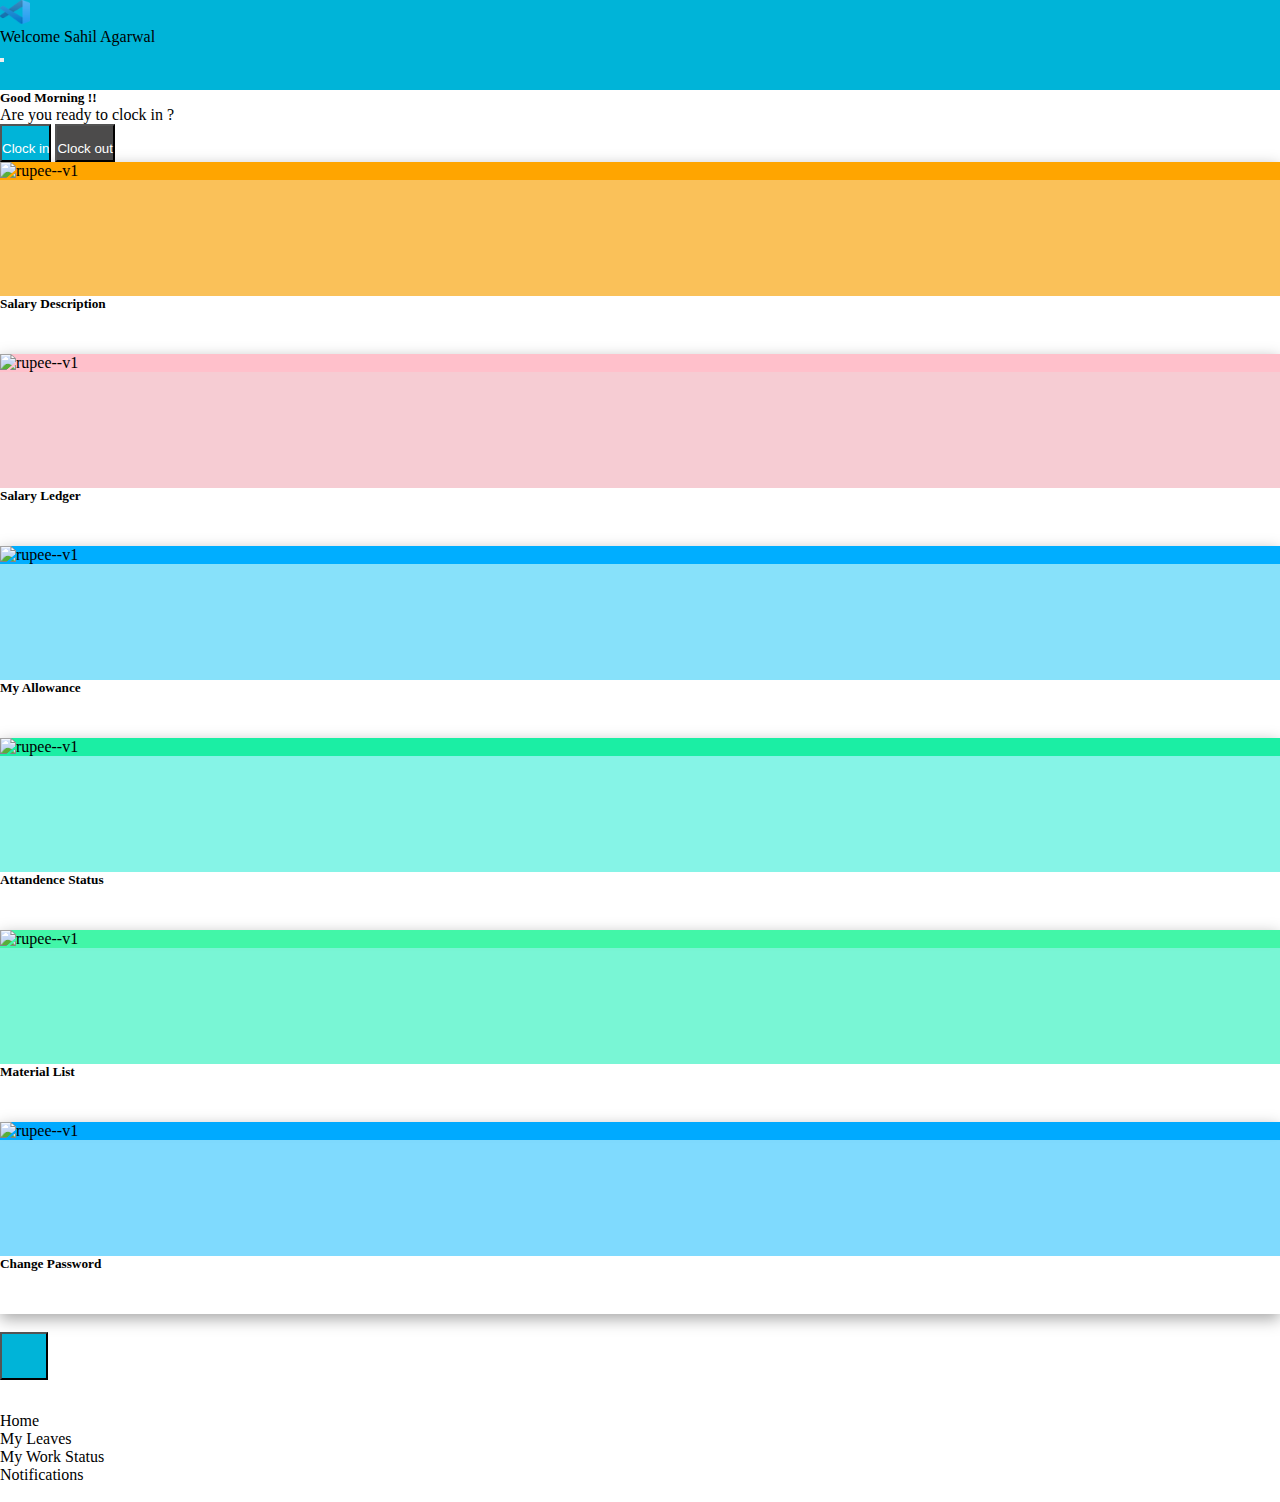
==== HomePage.html @ 342c8b8b "Add files via upload" ====
<!DOCTYPE html>
<html lang="en">
<head>
    <meta charset="UTF-8">
    <meta name="viewport" content="width=device-width, initial-scale=1.0">
    <!-- <link rel="stylesheet" href="main.css"> -->
    <link rel="stylesheet" href="HomePage.css">
    <link
    href="https://cdn.jsdelivr.net/npm/bootstrap@5.3.2/dist/css/bootstrap.min.css"
    rel="stylesheet"
    integrity="sha384-T3c6CoIi6uLrA9TneNEoa7RxnatzjcDSCmG1MXxSR1GAsXEV/Dwwykc2MPK8M2HN"
    crossorigin="anonymous"
  />
    <title>Homepage</title>
</head>
<body>
    <nav class="navbar position-sticky">
       <div class="container-fluid">
         <a class="navbar-brand" href="#">
            <img src="images/vscode.png" alt="Bootstrap" width="30" height="24">
          </a>
       <ul class="navbar-nav">
        <li class="nav-item">Welcome Sahil Agarwal</li>
       </ul>
          
       <button class="btn"><ion-icon name="person-circle-outline"></ion-icon></button>

       </div>
       
    </nav>
<div class="container-sm">
  <div class="mt-3 card align-items-center" >
    <h5 class="mt-1 mb-1">Good Morning !!</h5>
    <p>Are you ready to clock in ?</p>
    <div class="mb-4 d-flex" >
      <button class=" m-1 btn d-flex  align-items-center"  style="background-color: var(--blue);color: var(--white);" ><ion-icon name="enter-outline" style="font-size: 30px;"></ion-icon> Clock in</button>
      <button class="m-1 btn d-flex align-items-center" style="background-color: var(--grey); color: var(--white);"><ion-icon name="exit-outline" style="font-size: 30px;"></ion-icon> Clock out</button></div>
  </div>
 </div>
 <div class="d-flex align-items-center justify-content-center" style="width: 100%;">
  <div class="row container-lg d-flex justify-content-center mt-2" >

   <div class="m-1 d-flex row col-5 col-md-3 rounded" style="box-shadow: rgba(0, 0, 0, 0.35) 0px 5px 15px; padding: 0%; height: 12rem;">
    <div class="position-relative rounded-top" style="padding: 0%; background-color: var(--bg1); width:100%; height: 70%;"><div class="bottom-0 mx-0 position-absolute rounded-top p-1" style="background-color: var(--bg1dark);"><img width="50" height="50" src="https://img.icons8.com/material/96/rupee--v1.png" alt="rupee--v1"/></div></div>
    <div class="d-flex justify-content-center"><h5>Salary Description</h5></div>
   </div>

   <div class="m-1 row col-5 col-md-3 rounded" style="box-shadow: rgba(0, 0, 0, 0.35) 0px 5px 15px; padding: 0%; height: 12rem;">
    <div class="position-relative rounded-top" style="padding: 0%; background-color: var(--bg2); width:100%; height: 70%;"><div class="bottom-0 mx-0 position-absolute rounded-top p-1" style="background-color: var(--bg2dark);"><img width="50" height="50" src="https://img.icons8.com/material/96/futures--v1.png" alt="rupee--v1"/></div></div>
    <div class="d-flex justify-content-center"><h5>Salary Ledger</h5></div>
   </div>

   <div class="m-1 d-flex row col-5 col-md-3 rounded" style="box-shadow: rgba(0, 0, 0, 0.35) 0px 5px 15px; padding: 0%; height: 12rem;">
    <div class="position-relative rounded-top" style="padding: 0%; background-color: var(--bg3); width:100%; height: 70%;"><div class="bottom-0 mx-0 position-absolute rounded-top p-1" style="background-color: var(--bg3dark);"><img width="50" height="50" src="https://img.icons8.com/material/96/money-yours.png" alt="rupee--v1"/></div></div>
    <div class="d-flex justify-content-center"><h5>My Allowance</h5></div>
   </div>

   <div class="m-1 d-flex row col-5 col-md-3 rounded" style="box-shadow: rgba(0, 0, 0, 0.35) 0px 5px 15px; padding: 0%; height: 12rem;">
    <div class="position-relative rounded-top" style="padding: 0%; background-color: var(--bg4); width:100%; height: 70%;"><div class="bottom-0 mx-0 position-absolute rounded-top p-1" style="background-color: var(--bg4dark);"><img width="50" height="50" src=" https://img.icons8.com/material/96/imac.png" alt="rupee--v1"/></div></div>
    <div class="d-flex justify-content-center"><h5>Attandence Status</h5></div>
   </div>

   <div class="m-1 d-flex row col-5 col-md-3 rounded" style="box-shadow: rgba(0, 0, 0, 0.35) 0px 5px 15px; padding: 0%; height: 12rem;">
    <div class="position-relative rounded-top" style="padding: 0%; background-color: var(--bg5); width:100%; height: 70%;"><div class="bottom-0 mx-0 position-absolute rounded-top p-1" style="background-color: var(--bg5dark);"><img width="50" height="50" src="https://img.icons8.com/external-others-iconmarket/64/external-calander-healthcare-and-medical-others-iconmarket.png" alt="rupee--v1"/></div></div>
    <div class="d-flex justify-content-center"><h5>Material List</h5></div>
   </div>

   <div class="m-1 d-flex row col-5 col-md-3 rounded" style="box-shadow: rgba(0, 0, 0, 0.35) 0px 5px 15px; padding: 0%; height: 12rem;">
    <div class="position-relative rounded-top" style="padding: 0%; background-color: var(--bg6); width:100%; height: 70%;"><div class="bottom-0 mx-0 position-absolute rounded-top p-1" style="background-color: var(--bg6dark);"><img width="50" height="50" src="https://img.icons8.com/ios/50/lock--v1.png" alt="rupee--v1"/></div></div>
    <div class="d-flex justify-content-center"><h5>Change Password</h5></div>
   </div>
  </div>
  
  </div>

  <div id="subfeature" class="container-md z-1  position-relative" style="visibility: hidden; height: 2vh; bottom: 13vh; ">
    <ul>
      <li class="d-flex justify-content-end" ><h5 class="p-2 rounded"  style="background-color: aliceblue; box-shadow: rgba(0, 0, 0, 0.35) 0px 5px 15px; ">Apply Leave</h5> <ion-icon class="p-2 mx-3 rounded-circle" style="background-color: aliceblue; " name="calendar"></ion-icon></li>
      <li class="d-flex justify-content-end" ><h5 class="p-2 rounded"  style="background-color: aliceblue; box-shadow: rgba(0, 0, 0, 0.35) 0px 5px 15px;">Apply Allowance</h5><ion-icon class="p-2 mx-3 rounded-circle" style="background-color: aliceblue; " name="calendar"></ion-icon></li>
      <li class="d-flex justify-content-end" ><h5 class="p-2 rounded"  style="background-color: aliceblue; box-shadow: rgba(0, 0, 0, 0.35) 0px 5px 15px;">Add Work Status</h5><ion-icon class="p-2 mx-3 rounded-circle" style="background-color: aliceblue; " name="calendar"></ion-icon></li>
    </ul>
  </div>
  <div class="container-md d-flex justify-content-end mt-3" style=" height: 5rem; ">
    <button onclick="showitems()" class="btn d-flex align-items-center justify-content-center rounded-circle" style="background-color: var(--blue); font-size: 30px; width: 3rem; height: 3rem; right: 8rem;"><ion-icon name="add-outline"></ion-icon></button>
    
  </div>
  
<footer class="d-flex justify-content-evenly align-items-center position-sticky bottom-0 border-top" style="background-color: var(--white);">
  <a class="d-flex flex-column align-items-center" href="#">
      <ion-icon style="font-size: 30px;" name="home"></ion-icon>
      <p class="mb-0">Home</p>
  </a>
  <a class="d-flex flex-column align-items-center" href="/MyLeave.html">
      <ion-icon style="font-size: 30px;" name="calendar"></ion-icon>
      <p class="mb-0">My Leaves</p>
  </a>
  <a class="d-flex flex-column align-items-center" href="#">
      <ion-icon style="font-size: 30px;" name="desktop"></ion-icon>
      <p class="mb-0">My Work Status</p>
  </a>
  <a class="d-flex flex-column align-items-center" href="/Notification.html">
      <ion-icon style="font-size: 30px;" name="notifications"></ion-icon>
      <p class="mb-0">Notifications</p>
  </a>
</footer>


<script src="HomePage.js"></script>
<script type="module" src="https://unpkg.com/ionicons@7.1.0/dist/ionicons/ionicons.esm.js"></script>
<script nomodule src="https://unpkg.com/ionicons@7.1.0/dist/ionicons/ionicons.js"></script>
    <script
      src="https://cdn.jsdelivr.net/npm/bootstrap@5.3.2/dist/js/bootstrap.bundle.min.js"
      integrity="sha384-C6RzsynM9kWDrMNeT87bh95OGNyZPhcTNXj1NW7RuBCsyN/o0jlpcV8Qyq46cDfL"
      crossorigin="anonymous"
    ></script>
</body>
</html>
---- main.css ----
*{
    margin: 0;
    padding: 0;
    
}
:root{
    --blue:#00b4d8;
    --white:#fff;
}

nav{
    width: 100vw;
    height: 10vh;
    background-color:var(--blue) ;
}
---- HomePage.css ----
*{
    margin: 0;
    padding: 0;
    
}
:root{
    --black:#000;
    --blue:#00b4d8;
    --white:#fff;
    --grey:#4c4b4b;
    --bg1:rgba(249, 186, 69, 0.895);
    --bg1dark:orange;
    --bg2:rgb(246, 204, 211);
    --bg2dark:pink;
    --bg3:rgba(99, 216, 249, 0.769);
    --bg3dark:rgb(0, 174, 255);
    --bg4:rgba(86, 240, 222, 0.719);
    --bg4dark:rgb(27, 238, 164);
    --bg5:rgba(53, 242, 192, 0.662);
    --bg5dark:rgb(66, 246, 168);
    --bg6:rgba(56, 197, 253, 0.645);
    --bg6dark:rgb(0, 170, 255);

}
a{
    text-decoration: none !important;
}

nav{
  
    width: 100vw;
    height: 10vh;
    background-color:var(--blue) ;
}

button ion-icon{
    font-size: 40px;
}
footer{
    width: 100vw;
    height: 10vh;
}
footer p{
   color: var(--black);
    
}
@media screen and (max-width: 405px) {
   h5{
    font-size: 11px !important;
   }
   footer{
    font-size: 12px !important;
   }
  }

  @media screen and ( max-width:860px) and (min-width: 405px) {
   h5{
    font-size: 16px !important;
   }
   #subfeature{
    bottom: 6rem !important;
   
   }
  }
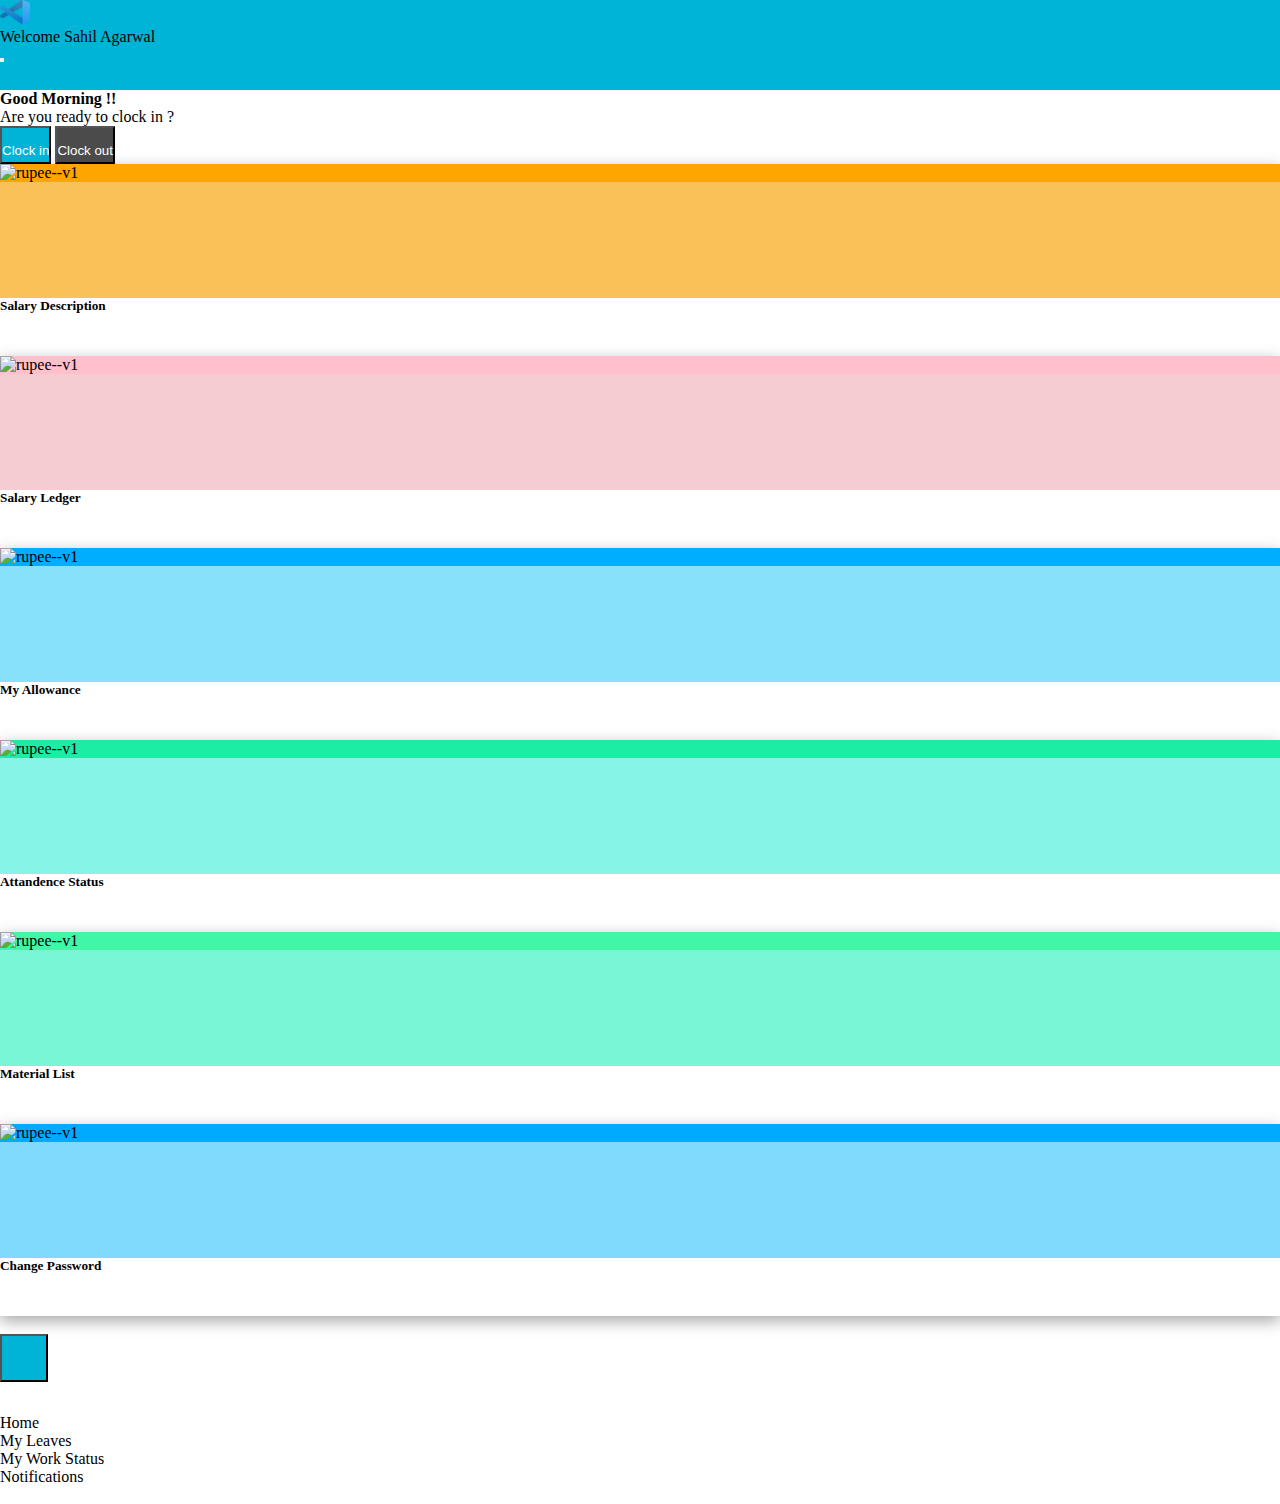
==== commit 111b0d16: "Update HomePage.html" ====
--- a/HomePage.html
+++ b/HomePage.html
@@ -30,42 +30,42 @@
     </nav>
 <div class="container-sm">
   <div class="mt-3 card align-items-center" >
-    <h5 class="mt-1 mb-1">Good Morning !!</h5>
+    <h4 class="mt-3 mb-1">Good Morning !!</h4>
     <p>Are you ready to clock in ?</p>
-    <div class="mb-4 d-flex" >
+    <div class="mb-4 d-flex gap-1" >
       <button class=" m-1 btn d-flex  align-items-center"  style="background-color: var(--blue);color: var(--white);" ><ion-icon name="enter-outline" style="font-size: 30px;"></ion-icon> Clock in</button>
       <button class="m-1 btn d-flex align-items-center" style="background-color: var(--grey); color: var(--white);"><ion-icon name="exit-outline" style="font-size: 30px;"></ion-icon> Clock out</button></div>
   </div>
  </div>
  <div class="d-flex align-items-center justify-content-center" style="width: 100%;">
-  <div class="row container-lg d-flex justify-content-center mt-2" >
+  <div class="dashboard row container-md d-flex justify-content-center mt-4 gap-2" >
 
-   <div class="m-1 d-flex row col-5 col-md-3 rounded" style="box-shadow: rgba(0, 0, 0, 0.35) 0px 5px 15px; padding: 0%; height: 12rem;">
+   <div class="m-1 d-flex row col-12 col-sm-5 col-md-3 rounded" style="box-shadow: rgba(0, 0, 0, 0.35) 0px 5px 15px; padding: 0%; height: 12rem;">
     <div class="position-relative rounded-top" style="padding: 0%; background-color: var(--bg1); width:100%; height: 70%;"><div class="bottom-0 mx-0 position-absolute rounded-top p-1" style="background-color: var(--bg1dark);"><img width="50" height="50" src="https://img.icons8.com/material/96/rupee--v1.png" alt="rupee--v1"/></div></div>
     <div class="d-flex justify-content-center"><h5>Salary Description</h5></div>
    </div>
 
-   <div class="m-1 row col-5 col-md-3 rounded" style="box-shadow: rgba(0, 0, 0, 0.35) 0px 5px 15px; padding: 0%; height: 12rem;">
+   <div class="m-1 d-flex row col-12 col-sm-5 col-md-3 rounded" style="box-shadow: rgba(0, 0, 0, 0.35) 0px 5px 15px; padding: 0%; height: 12rem;">
     <div class="position-relative rounded-top" style="padding: 0%; background-color: var(--bg2); width:100%; height: 70%;"><div class="bottom-0 mx-0 position-absolute rounded-top p-1" style="background-color: var(--bg2dark);"><img width="50" height="50" src="https://img.icons8.com/material/96/futures--v1.png" alt="rupee--v1"/></div></div>
     <div class="d-flex justify-content-center"><h5>Salary Ledger</h5></div>
    </div>
 
-   <div class="m-1 d-flex row col-5 col-md-3 rounded" style="box-shadow: rgba(0, 0, 0, 0.35) 0px 5px 15px; padding: 0%; height: 12rem;">
+   <div class="m-1 d-flex row col-12 col-sm-5 col-md-3 rounded" style="box-shadow: rgba(0, 0, 0, 0.35) 0px 5px 15px; padding: 0%; height: 12rem;">
     <div class="position-relative rounded-top" style="padding: 0%; background-color: var(--bg3); width:100%; height: 70%;"><div class="bottom-0 mx-0 position-absolute rounded-top p-1" style="background-color: var(--bg3dark);"><img width="50" height="50" src="https://img.icons8.com/material/96/money-yours.png" alt="rupee--v1"/></div></div>
     <div class="d-flex justify-content-center"><h5>My Allowance</h5></div>
    </div>
 
-   <div class="m-1 d-flex row col-5 col-md-3 rounded" style="box-shadow: rgba(0, 0, 0, 0.35) 0px 5px 15px; padding: 0%; height: 12rem;">
+   <div class="m-1 d-flex row col-12 col-sm-5 col-md-3 rounded" style="box-shadow: rgba(0, 0, 0, 0.35) 0px 5px 15px; padding: 0%; height: 12rem;">
     <div class="position-relative rounded-top" style="padding: 0%; background-color: var(--bg4); width:100%; height: 70%;"><div class="bottom-0 mx-0 position-absolute rounded-top p-1" style="background-color: var(--bg4dark);"><img width="50" height="50" src=" https://img.icons8.com/material/96/imac.png" alt="rupee--v1"/></div></div>
     <div class="d-flex justify-content-center"><h5>Attandence Status</h5></div>
    </div>
 
-   <div class="m-1 d-flex row col-5 col-md-3 rounded" style="box-shadow: rgba(0, 0, 0, 0.35) 0px 5px 15px; padding: 0%; height: 12rem;">
+   <div class="m-1 d-flex row col-12 col-sm-5 col-md-3 rounded" style="box-shadow: rgba(0, 0, 0, 0.35) 0px 5px 15px; padding: 0%; height: 12rem;">
     <div class="position-relative rounded-top" style="padding: 0%; background-color: var(--bg5); width:100%; height: 70%;"><div class="bottom-0 mx-0 position-absolute rounded-top p-1" style="background-color: var(--bg5dark);"><img width="50" height="50" src="https://img.icons8.com/external-others-iconmarket/64/external-calander-healthcare-and-medical-others-iconmarket.png" alt="rupee--v1"/></div></div>
     <div class="d-flex justify-content-center"><h5>Material List</h5></div>
    </div>
 
-   <div class="m-1 d-flex row col-5 col-md-3 rounded" style="box-shadow: rgba(0, 0, 0, 0.35) 0px 5px 15px; padding: 0%; height: 12rem;">
+   <div class="m-1 d-flex row col-12 col-sm-5 col-md-3 rounded" style="box-shadow: rgba(0, 0, 0, 0.35) 0px 5px 15px; padding: 0%; height: 12rem;">
     <div class="position-relative rounded-top" style="padding: 0%; background-color: var(--bg6); width:100%; height: 70%;"><div class="bottom-0 mx-0 position-absolute rounded-top p-1" style="background-color: var(--bg6dark);"><img width="50" height="50" src="https://img.icons8.com/ios/50/lock--v1.png" alt="rupee--v1"/></div></div>
     <div class="d-flex justify-content-center"><h5>Change Password</h5></div>
    </div>
@@ -87,19 +87,19 @@
   
 <footer class="d-flex justify-content-evenly align-items-center position-sticky bottom-0 border-top" style="background-color: var(--white);">
   <a class="d-flex flex-column align-items-center" href="#">
-      <ion-icon style="font-size: 30px;" name="home"></ion-icon>
+      <ion-icon style="font-size: 30px; color: var(--blue);" name="home"></ion-icon>
       <p class="mb-0">Home</p>
   </a>
   <a class="d-flex flex-column align-items-center" href="/MyLeave.html">
-      <ion-icon style="font-size: 30px;" name="calendar"></ion-icon>
+      <ion-icon style="font-size: 30px; color: var(--blue);" name="calendar"></ion-icon>
       <p class="mb-0">My Leaves</p>
   </a>
   <a class="d-flex flex-column align-items-center" href="#">
-      <ion-icon style="font-size: 30px;" name="desktop"></ion-icon>
+      <ion-icon style="font-size: 30px; color: var(--blue);" name="desktop"></ion-icon>
       <p class="mb-0">My Work Status</p>
   </a>
   <a class="d-flex flex-column align-items-center" href="/Notification.html">
-      <ion-icon style="font-size: 30px;" name="notifications"></ion-icon>
+      <ion-icon style="font-size: 30px; color: var(--blue);" name="notifications"></ion-icon>
       <p class="mb-0">Notifications</p>
   </a>
 </footer>
@@ -114,4 +114,4 @@
       crossorigin="anonymous"
     ></script>
 </body>
-</html>+</html>
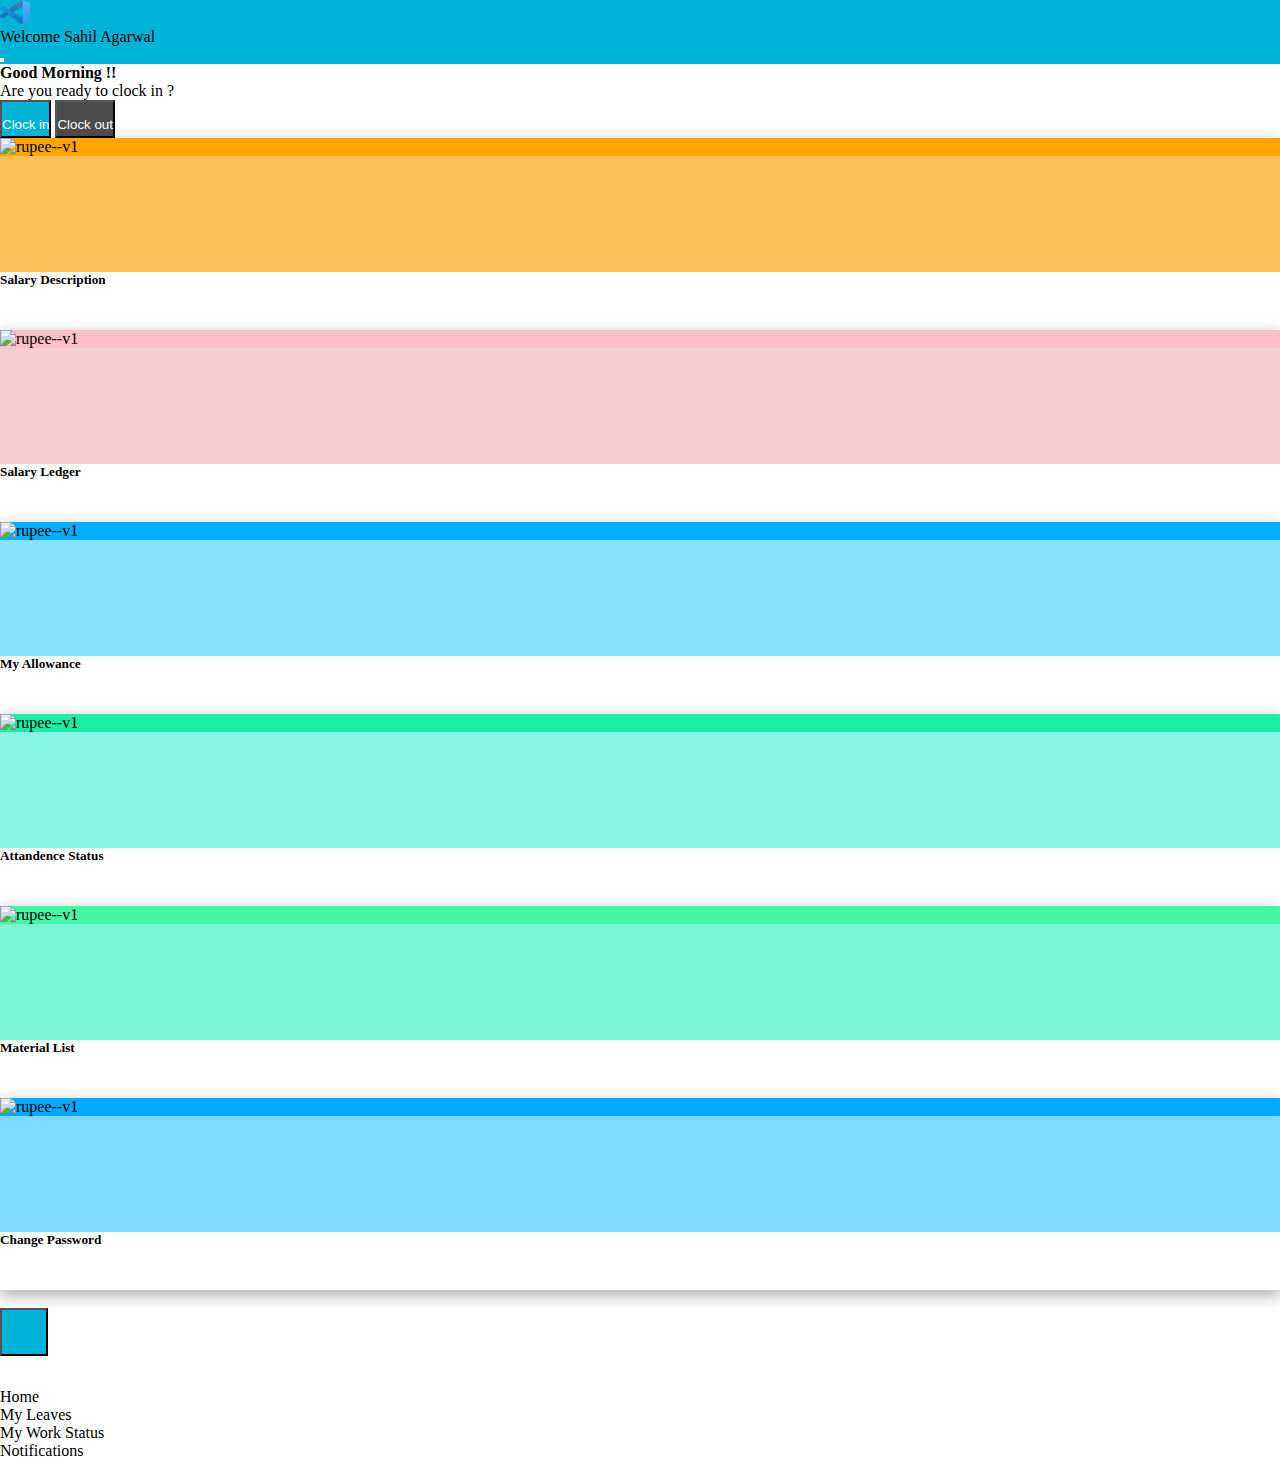
==== commit 41eab6a9: "Update HomePage.html" ====
--- a/HomePage.html
+++ b/HomePage.html
@@ -73,32 +73,32 @@
   
   </div>
 
-  <div id="subfeature" class="container-md z-1  position-relative" style="visibility: hidden; height: 2vh; bottom: 13vh; ">
+  <div id="subfeature" class=" container-sm  position-relative" style="visibility: hidden; height: 2vh; bottom: 14vh; ">
     <ul>
       <li class="d-flex justify-content-end" ><h5 class="p-2 rounded"  style="background-color: aliceblue; box-shadow: rgba(0, 0, 0, 0.35) 0px 5px 15px; ">Apply Leave</h5> <ion-icon class="p-2 mx-3 rounded-circle" style="background-color: aliceblue; " name="calendar"></ion-icon></li>
       <li class="d-flex justify-content-end" ><h5 class="p-2 rounded"  style="background-color: aliceblue; box-shadow: rgba(0, 0, 0, 0.35) 0px 5px 15px;">Apply Allowance</h5><ion-icon class="p-2 mx-3 rounded-circle" style="background-color: aliceblue; " name="calendar"></ion-icon></li>
       <li class="d-flex justify-content-end" ><h5 class="p-2 rounded"  style="background-color: aliceblue; box-shadow: rgba(0, 0, 0, 0.35) 0px 5px 15px;">Add Work Status</h5><ion-icon class="p-2 mx-3 rounded-circle" style="background-color: aliceblue; " name="calendar"></ion-icon></li>
     </ul>
   </div>
-  <div class="container-md d-flex justify-content-end mt-3" style=" height: 5rem; ">
+  <div class="container-md d-flex justify-content-end mt-3 position-relative z-2" style=" height: 5rem; ">
     <button onclick="showitems()" class="btn d-flex align-items-center justify-content-center rounded-circle" style="background-color: var(--blue); font-size: 30px; width: 3rem; height: 3rem; right: 8rem;"><ion-icon name="add-outline"></ion-icon></button>
     
   </div>
   
-<footer class="d-flex justify-content-evenly align-items-center position-sticky bottom-0 border-top" style="background-color: var(--white);">
-  <a class="d-flex flex-column align-items-center" href="#">
+<footer class="d-flex justify-content-evenly align-items-center position-sticky bottom-0 border-top z-3" style="background-color: var(--white);">
+  <a class="d-flex flex-column align-items-center m-1" href="#">
       <ion-icon style="font-size: 30px; color: var(--blue);" name="home"></ion-icon>
       <p class="mb-0">Home</p>
   </a>
-  <a class="d-flex flex-column align-items-center" href="/MyLeave.html">
+  <a class="d-flex flex-column align-items-center m-1" href="/MyLeave.html">
       <ion-icon style="font-size: 30px; color: var(--blue);" name="calendar"></ion-icon>
       <p class="mb-0">My Leaves</p>
   </a>
-  <a class="d-flex flex-column align-items-center" href="#">
+  <a class="d-flex flex-column align-items-center m-1" href="#">
       <ion-icon style="font-size: 30px; color: var(--blue);" name="desktop"></ion-icon>
       <p class="mb-0">My Work Status</p>
   </a>
-  <a class="d-flex flex-column align-items-center" href="/Notification.html">
+  <a class="d-flex flex-column align-items-center m-1" href="/Notification.html">
       <ion-icon style="font-size: 30px; color: var(--blue);" name="notifications"></ion-icon>
       <p class="mb-0">Notifications</p>
   </a>
--- a/HomePage.css
+++ b/HomePage.css
@@ -29,7 +29,7 @@
 nav{
   
     width: 100vw;
-    height: 10vh;
+    height: 4rem;
     background-color:var(--blue) ;
 }
 
@@ -38,27 +38,53 @@
 }
 footer{
     width: 100vw;
-    height: 10vh;
+    height: 4rem;
 }
 footer p{
    color: var(--black);
     
 }
-@media screen and (max-width: 405px) {
-   h5{
-    font-size: 11px !important;
+
+@media screen and (max-width: 410px) {
+   h4{
+    font-size: 16px !important;
+   }
+    h5{
+    font-size: 15px !important;
+   }
+   img{
+    width: 40px;
+    height: 40px;
    }
    footer{
     font-size: 12px !important;
    }
+   ion-icon{
+    font-size: 22px !important;
+   }
   }
 
-  @media screen and ( max-width:860px) and (min-width: 405px) {
+  @media screen and ( max-width:576px) and (min-width: 400px) {
+
+  .dashboard{
+    max-width: 410px !important;
+   }
+
+  }
+
+  @media screen and ( max-width:860px) and (min-width: 410px) {
    h5{
     font-size: 16px !important;
    }
+ 
    #subfeature{
     bottom: 6rem !important;
    
    }
-  }+   footer{
+    font-size: 13px !important;
+   }
+   ion-icon{
+    font-size: 25px !important;
+   }
+  }
